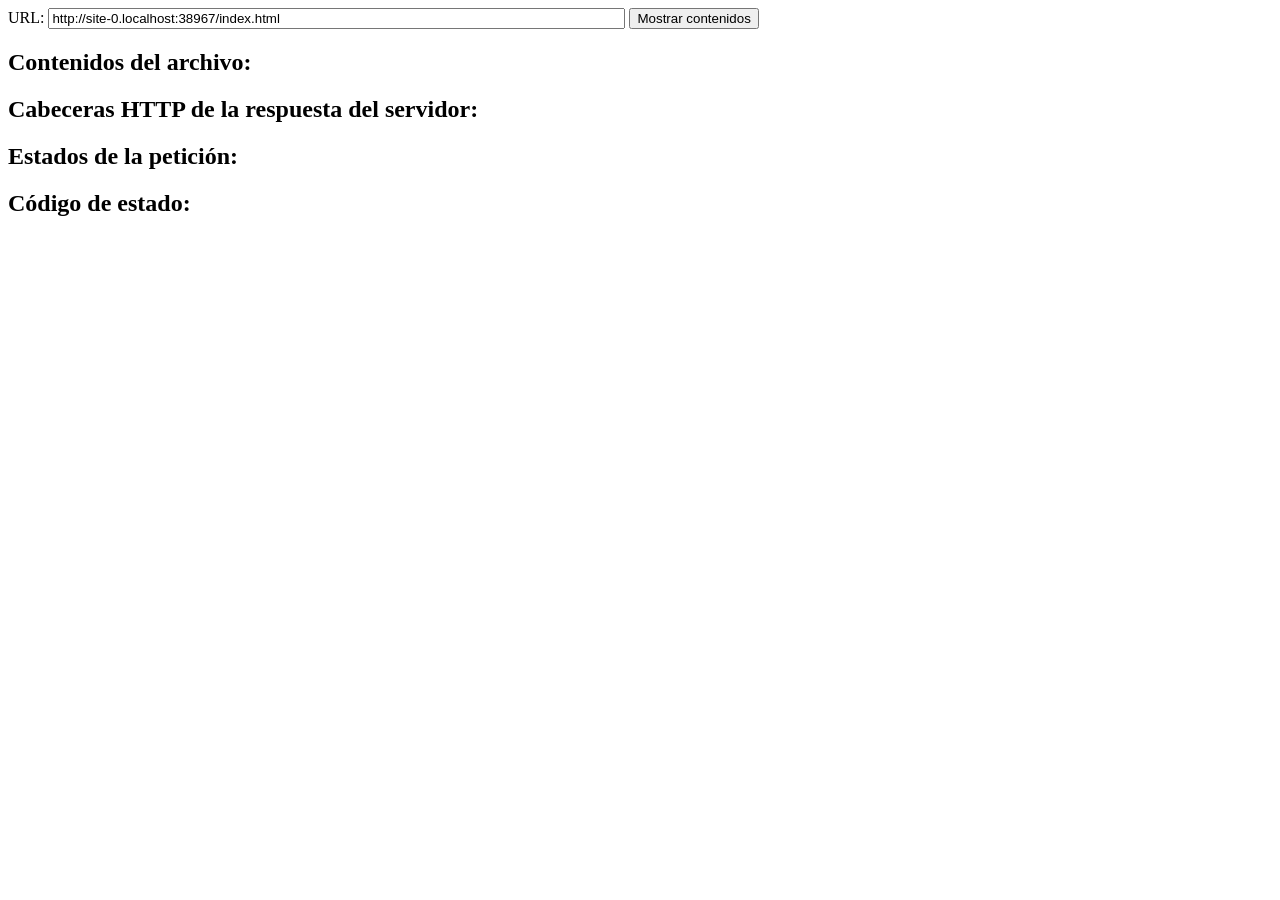
==== index.html @ 77eaf089 "Commit final" ====
<!DOCTYPE html>
<html lang="es">
  <head>
    <meta charset="UTF-8" />
    <meta name="viewport" content="width=device-width, initial-scale=1.0" />
    <meta http-equiv="X-UA-Compatible" content="ie=edge" />
    <title>Estados de la petición AJAX</title>
    <link rel="stylesheet" href="style.css" />
  </head>
  <body>
    <form action="#">
      URL: <input type="text" id="recurso" size="70" />
      <input type="button" id="enviar" value="Mostrar contenidos" />
    </form>

    <div id="principal">
      <h2>Contenidos del archivo:</h2>
      <div id="contenidos"></div>

      <h2>Cabeceras HTTP de la respuesta del servidor:</h2>
      <div id="cabeceras"></div>
    </div>

    <div id="secundario">
      <h2>Estados de la petición:</h2>
      <div id="estados"></div>

      <h2>Código de estado:</h2>
      <div id="codigo"></div>
    </div>
    <script src="js/script.js"></script>
  </body>
</html>
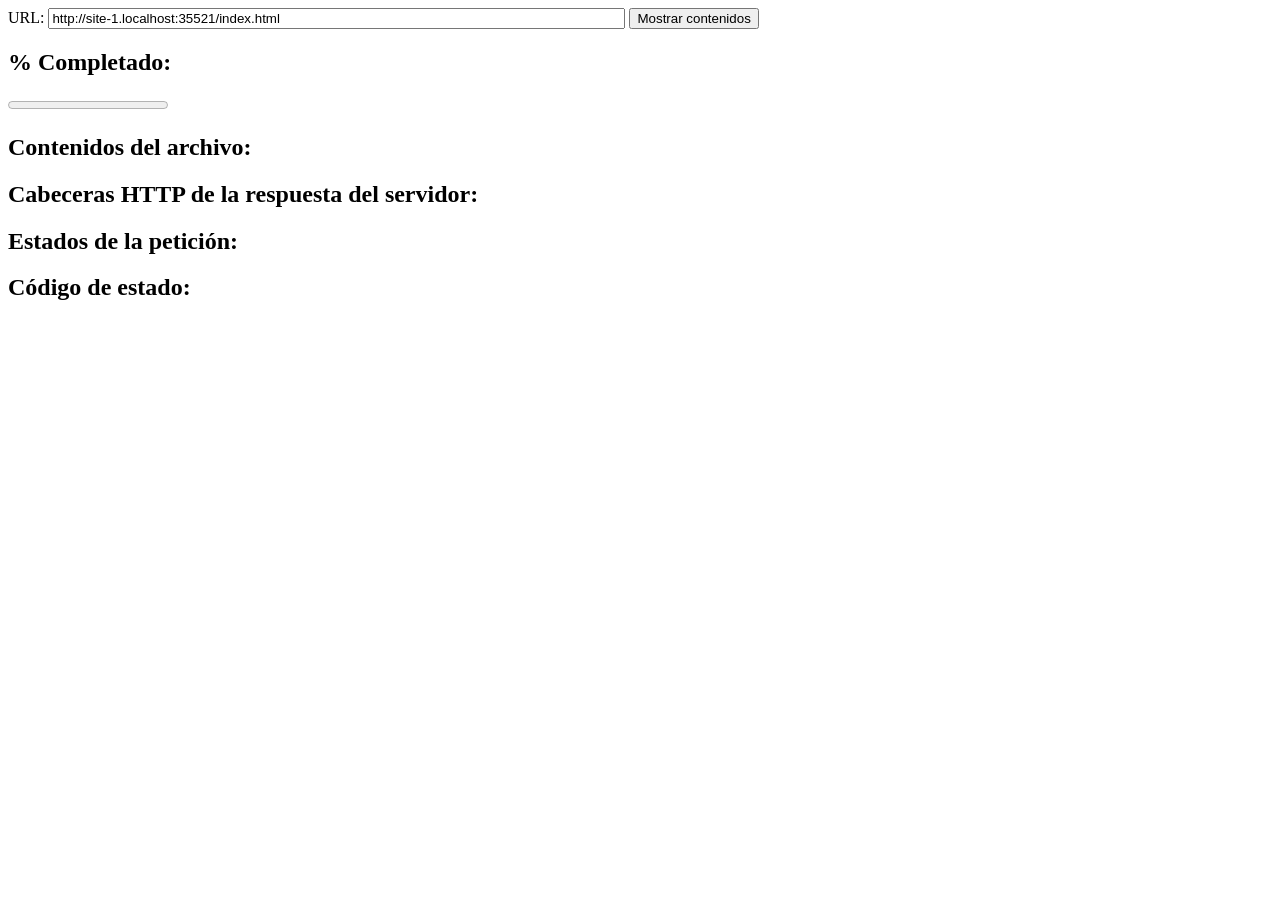
==== commit cce3e371: "solution uploaded" ====
--- a/index.html
+++ b/index.html
@@ -1,33 +1,37 @@
 <!DOCTYPE html>
 <html lang="es">
-  <head>
-    <meta charset="UTF-8" />
-    <meta name="viewport" content="width=device-width, initial-scale=1.0" />
-    <meta http-equiv="X-UA-Compatible" content="ie=edge" />
+<head>
+  <meta charset="UTF-8">
+  <meta name="viewport" content="width=device-width, initial-scale=1.0">
+  <meta http-equiv="X-UA-Compatible" content="ie=edge">
     <title>Estados de la petición AJAX</title>
-    <link rel="stylesheet" href="style.css" />
+    <link rel="stylesheet" href="style.css">
+    
   </head>
   <body>
     <form action="#">
       URL: <input type="text" id="recurso" size="70" />
       <input type="button" id="enviar" value="Mostrar contenidos" />
     </form>
+    <h2>% Completado:</h2>
+    <span id="display"></span>
+    <progress id="progress-bar" value=0></progress>
 
     <div id="principal">
       <h2>Contenidos del archivo:</h2>
       <div id="contenidos"></div>
-
+      
       <h2>Cabeceras HTTP de la respuesta del servidor:</h2>
       <div id="cabeceras"></div>
     </div>
-
+    
     <div id="secundario">
       <h2>Estados de la petición:</h2>
       <div id="estados"></div>
-
+      
       <h2>Código de estado:</h2>
       <div id="codigo"></div>
     </div>
-    <script src="js/script.js"></script>
+    <script src="script.js"></script>
   </body>
 </html>
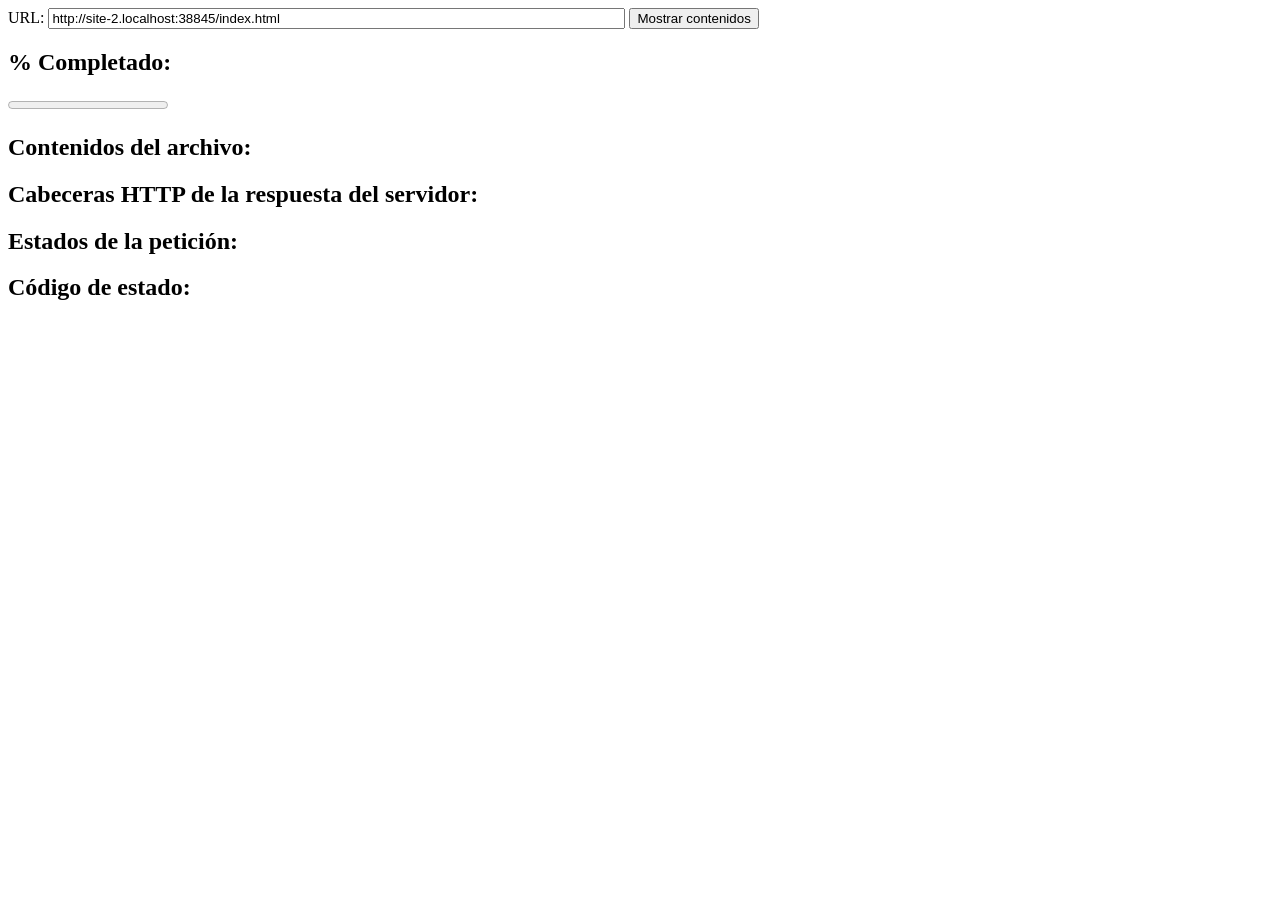
==== commit 547ead1e: "Merge 77eaf08921f1b1e913577b8082e02caf599ede55 into cce3e371b81b4cbbf1eb76f9884bcbf13f4805ec" ====
--- a/index.html
+++ b/index.html
@@ -1,12 +1,11 @@
 <!DOCTYPE html>
 <html lang="es">
-<head>
-  <meta charset="UTF-8">
-  <meta name="viewport" content="width=device-width, initial-scale=1.0">
-  <meta http-equiv="X-UA-Compatible" content="ie=edge">
+  <head>
+    <meta charset="UTF-8" />
+    <meta name="viewport" content="width=device-width, initial-scale=1.0" />
+    <meta http-equiv="X-UA-Compatible" content="ie=edge" />
     <title>Estados de la petición AJAX</title>
-    <link rel="stylesheet" href="style.css">
-    
+    <link rel="stylesheet" href="style.css" />
   </head>
   <body>
     <form action="#">
@@ -20,18 +19,18 @@
     <div id="principal">
       <h2>Contenidos del archivo:</h2>
       <div id="contenidos"></div>
-      
+
       <h2>Cabeceras HTTP de la respuesta del servidor:</h2>
       <div id="cabeceras"></div>
     </div>
-    
+
     <div id="secundario">
       <h2>Estados de la petición:</h2>
       <div id="estados"></div>
-      
+
       <h2>Código de estado:</h2>
       <div id="codigo"></div>
     </div>
-    <script src="script.js"></script>
+    <script src="js/script.js"></script>
   </body>
 </html>
